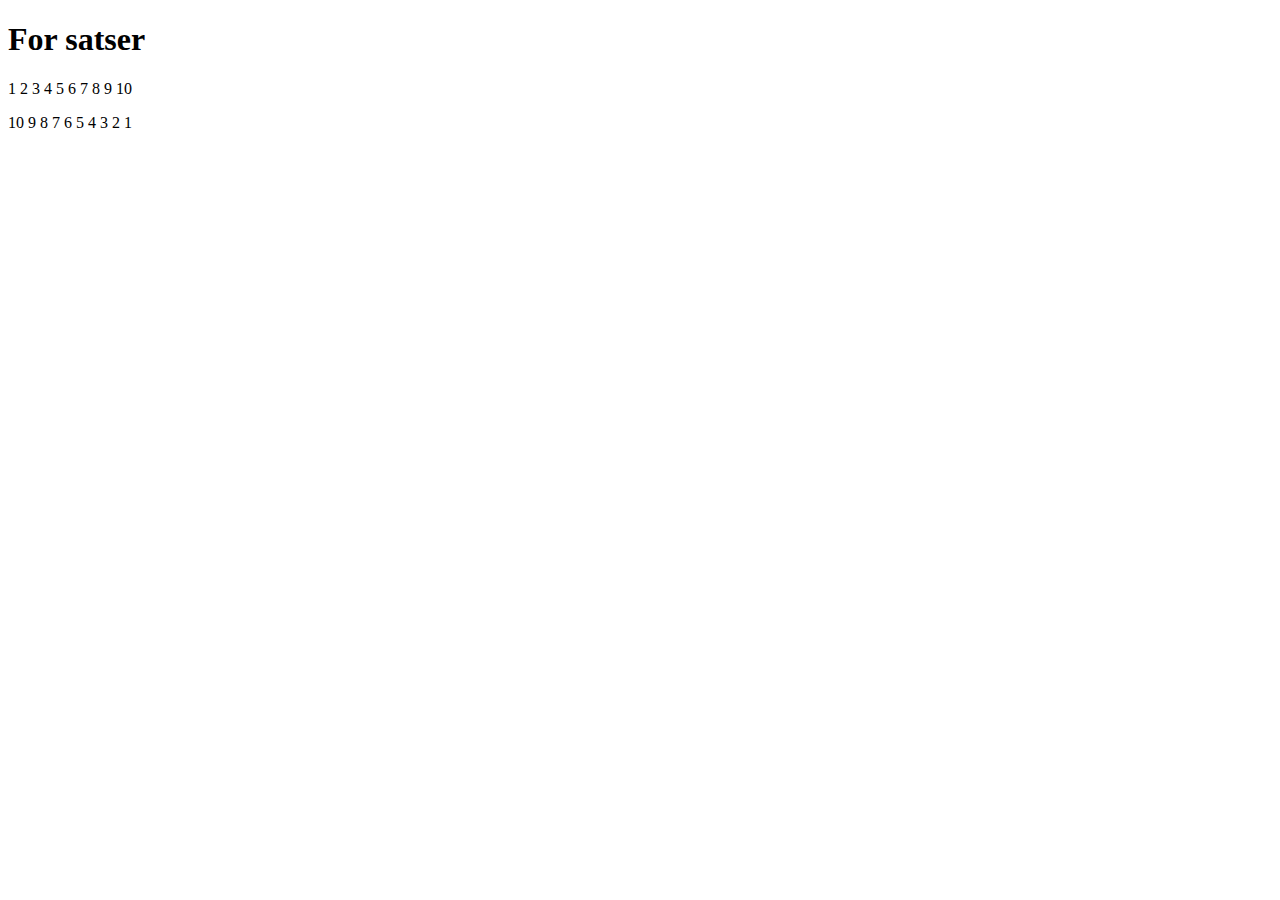
==== Programmering 1/For_sats/for.html @ 8bb9e10b "kokokokoko" ====
<!DOCTYPE html>
<html lang="en">
<head>
    <meta charset="UTF-8">
    <meta name="viewport" content="width=device-width, initial-scale=1.0">
    <title>Worria</title>
    <script src="./for1.js" defer></script>
</head>
<body>
    <h1>For satser</h1>
    <p id="talserie1"></p>
    <p id="talserie2"></p>
</body>
</html>
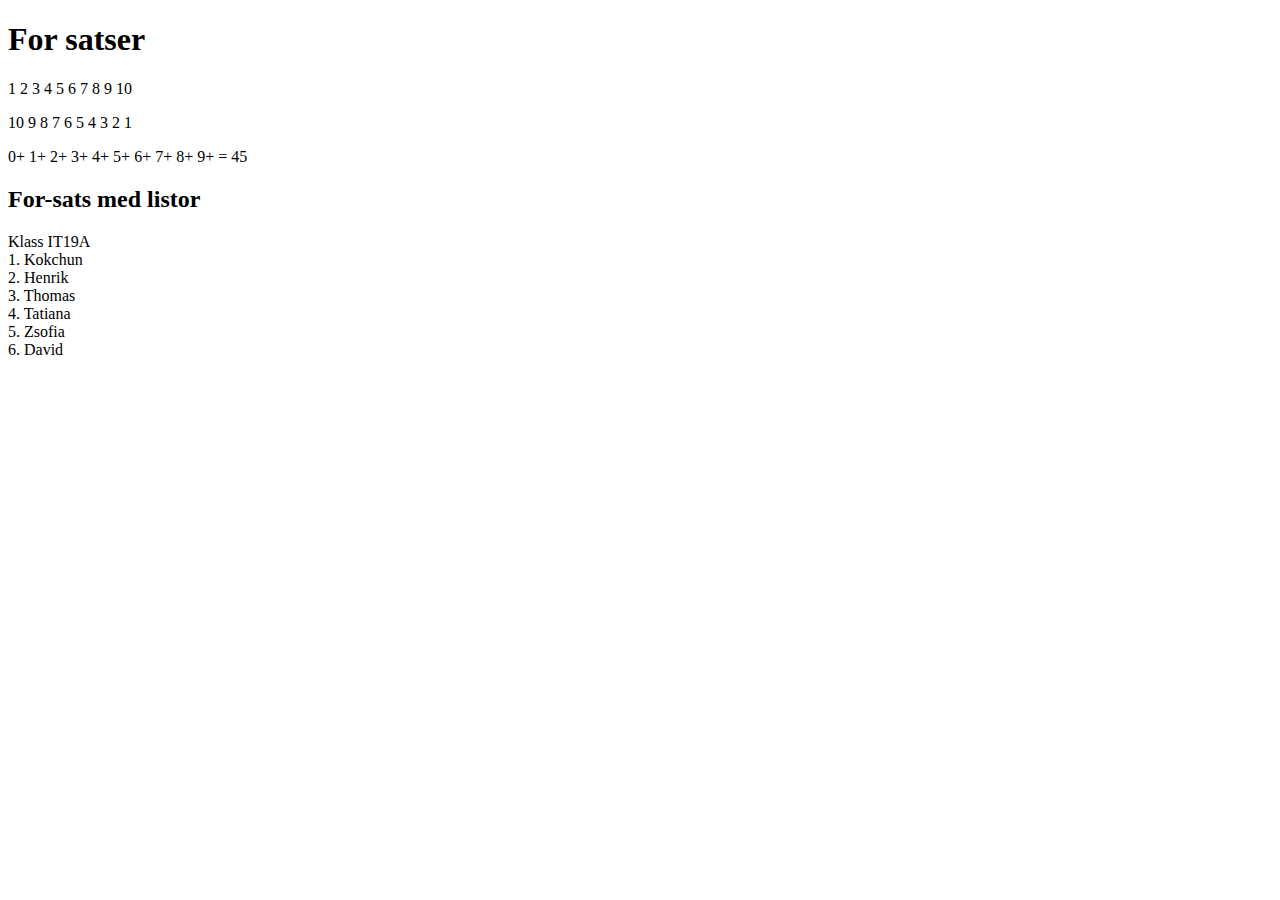
==== commit b9d12a39: "A" ====
--- a/Programmering 1/For_sats/for.html
+++ b/Programmering 1/For_sats/for.html
@@ -8,7 +8,10 @@
 </head>
 <body>
     <h1>For satser</h1>
-    <p id="talserie1"></p>
+    <p id="jämna"></p>
     <p id="talserie2"></p>
+    <p id="summa"></p>
+    <h2>For-sats med listor</h2>
+    <p id="klass"></p>
 </body>
 </html>